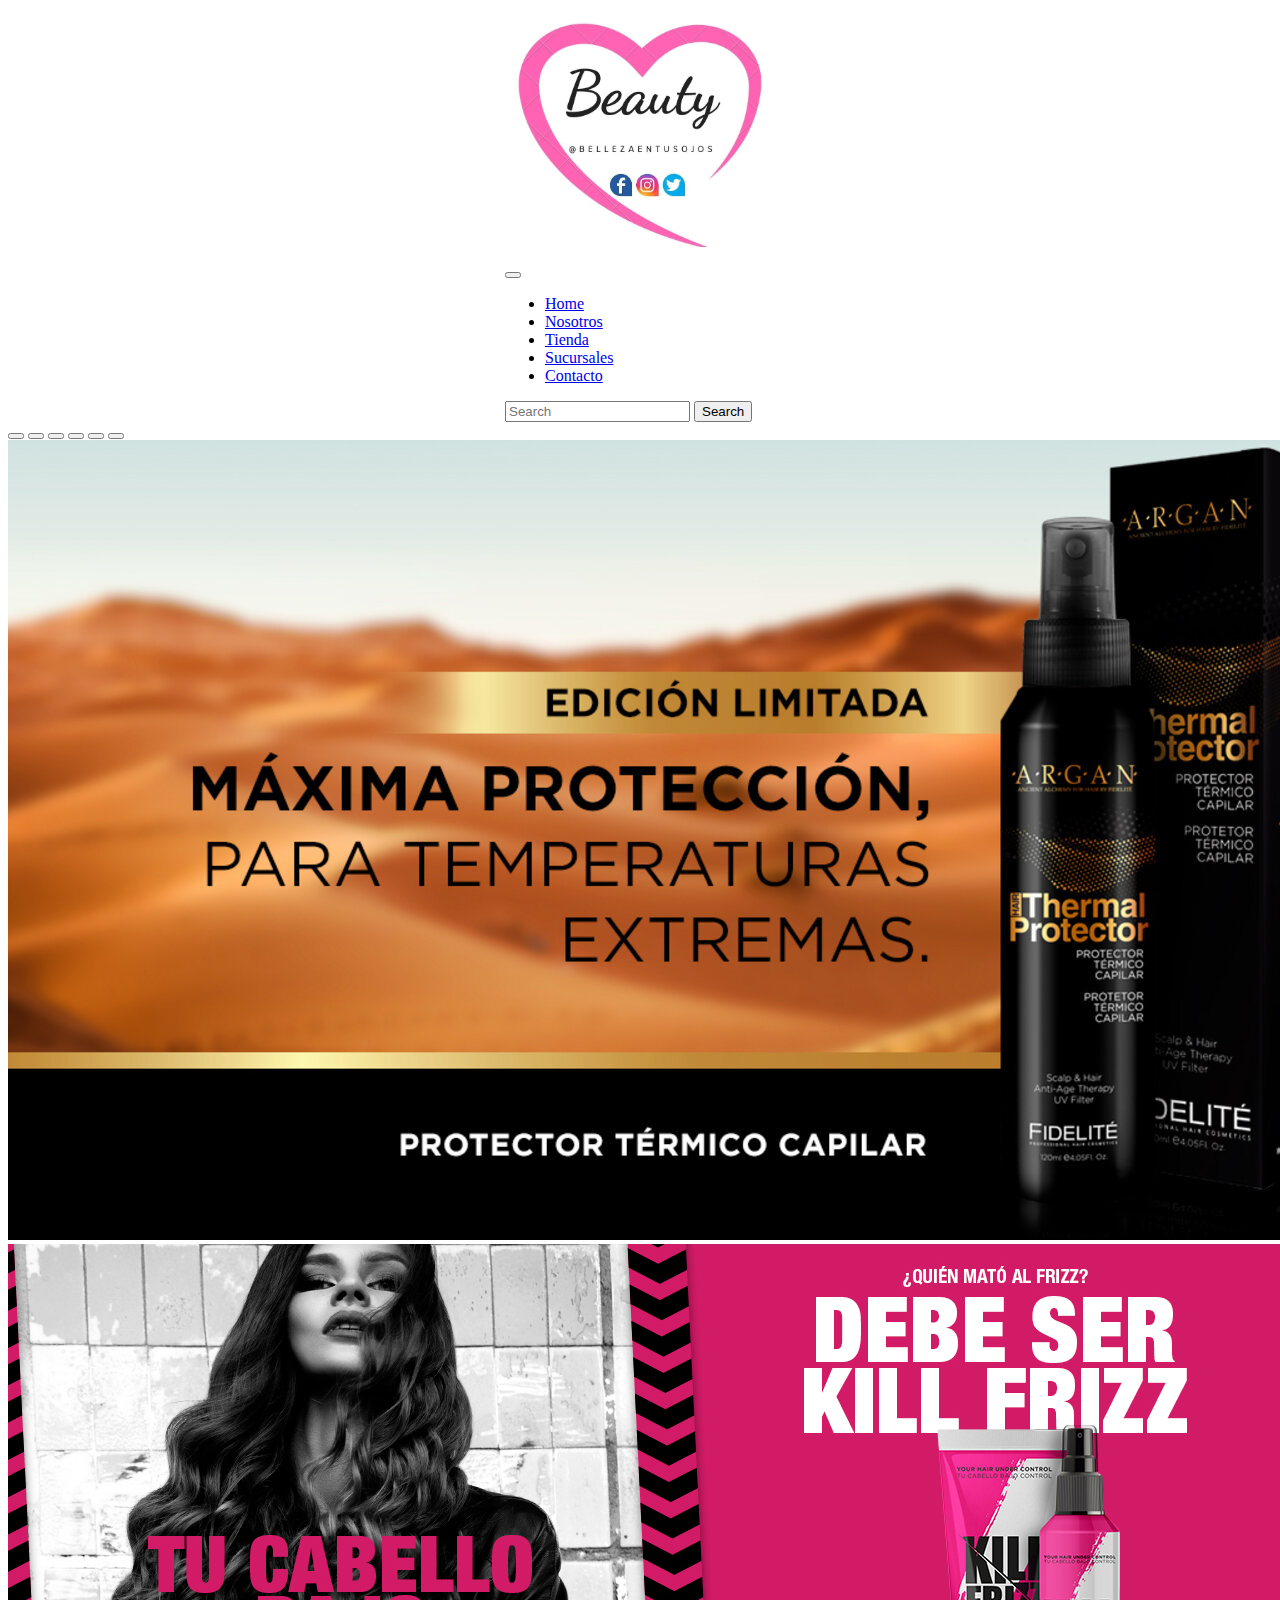
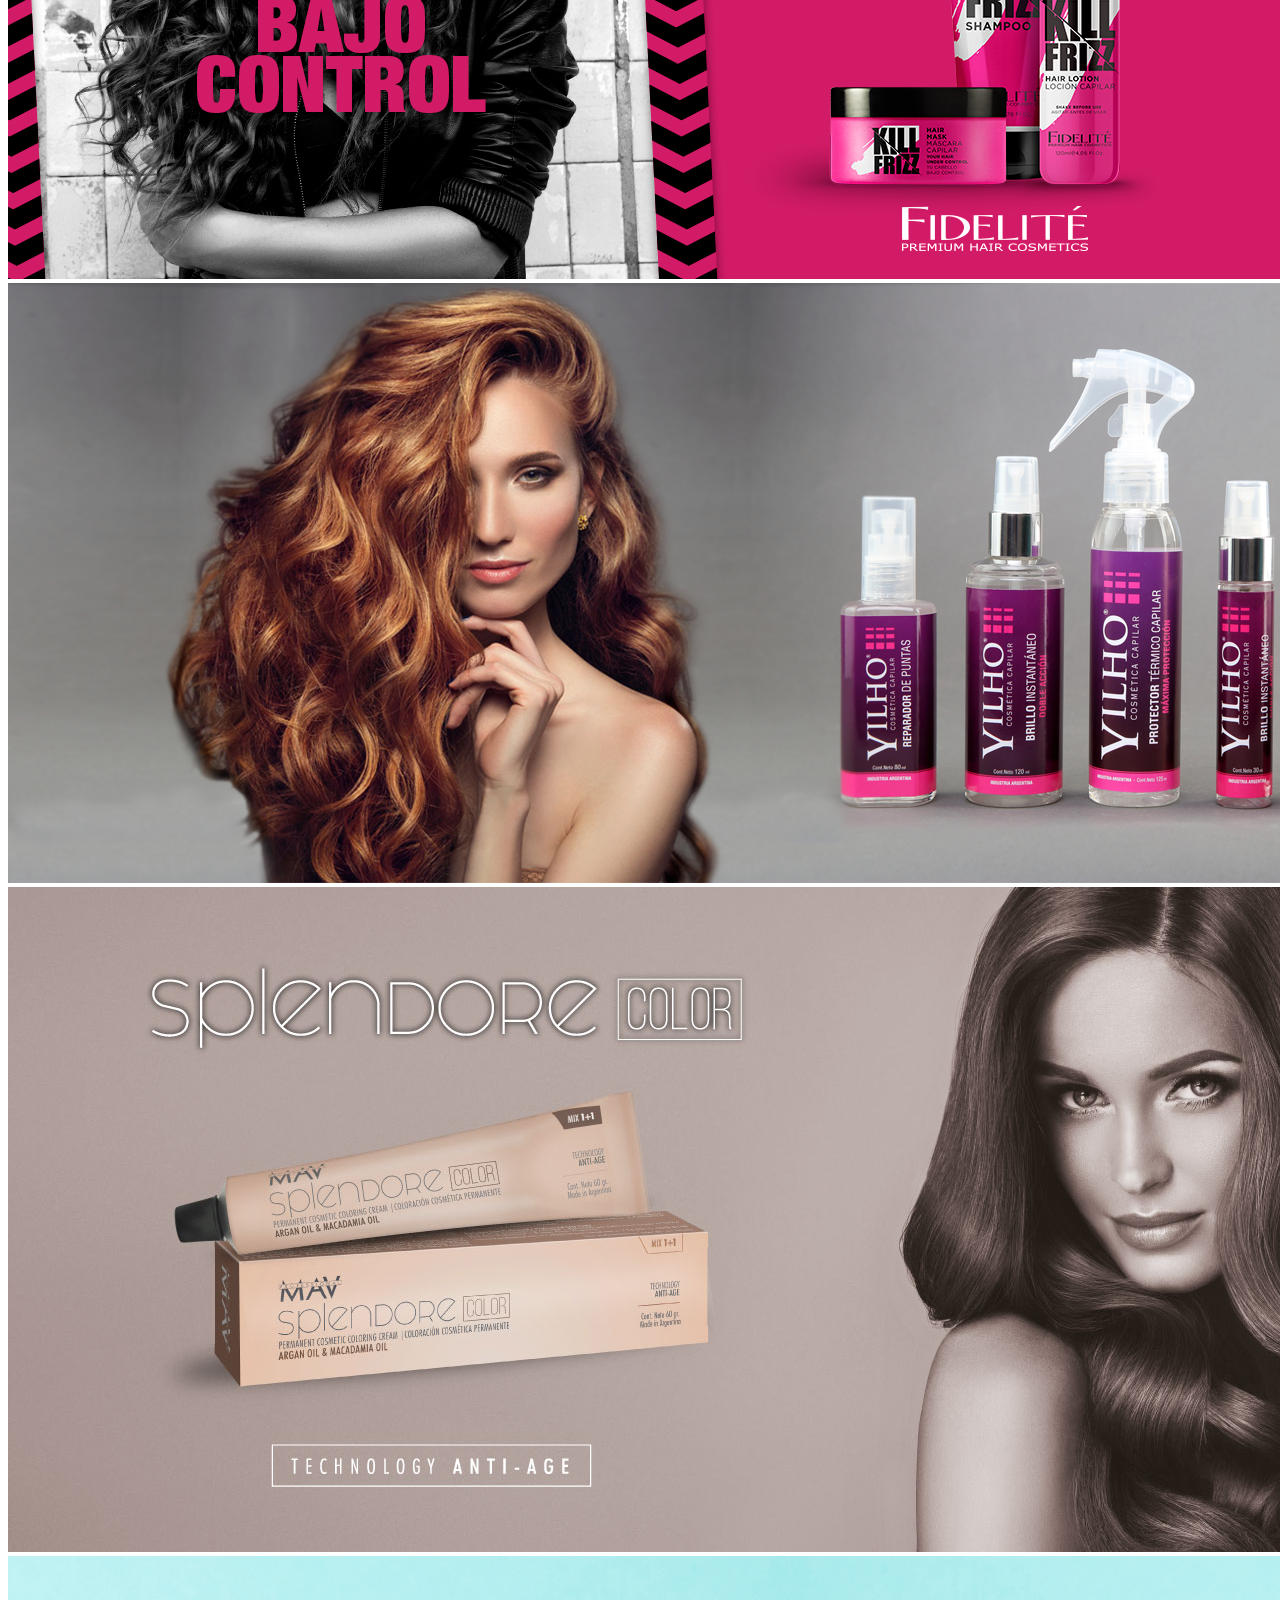
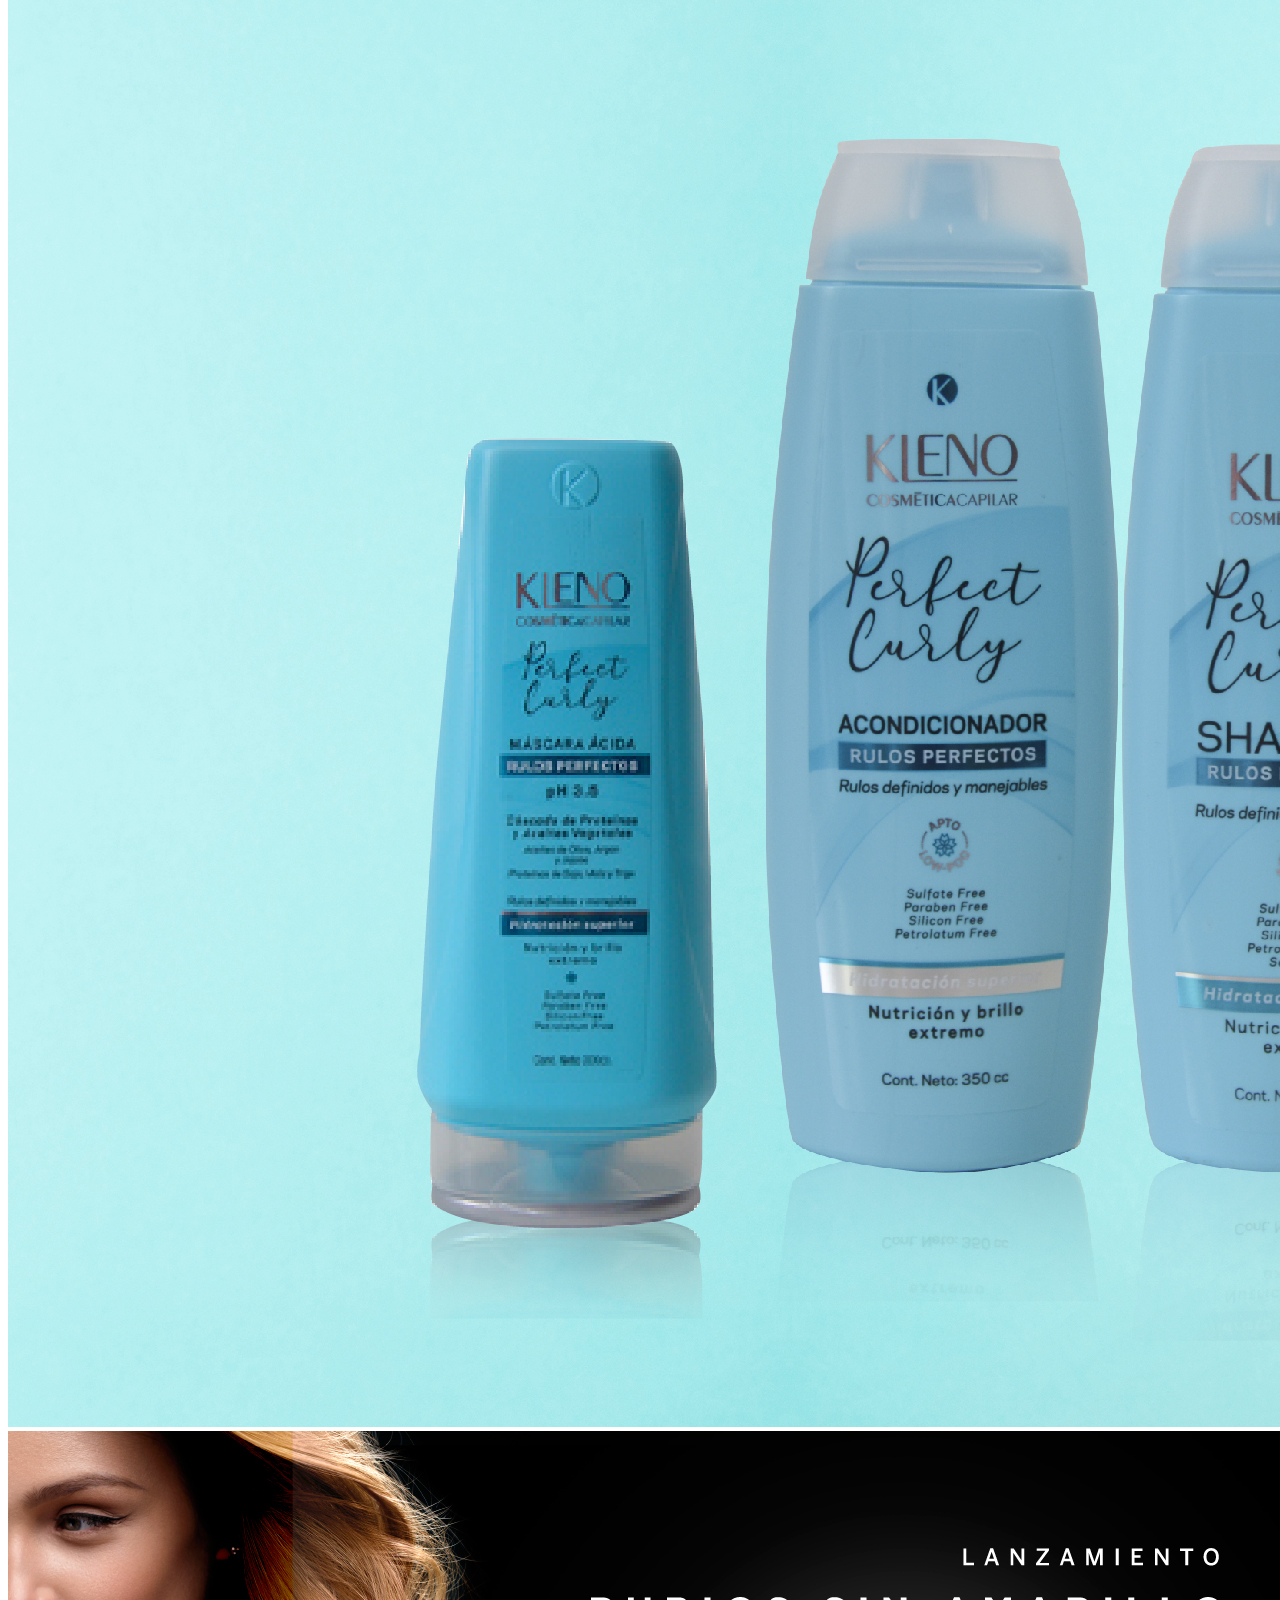
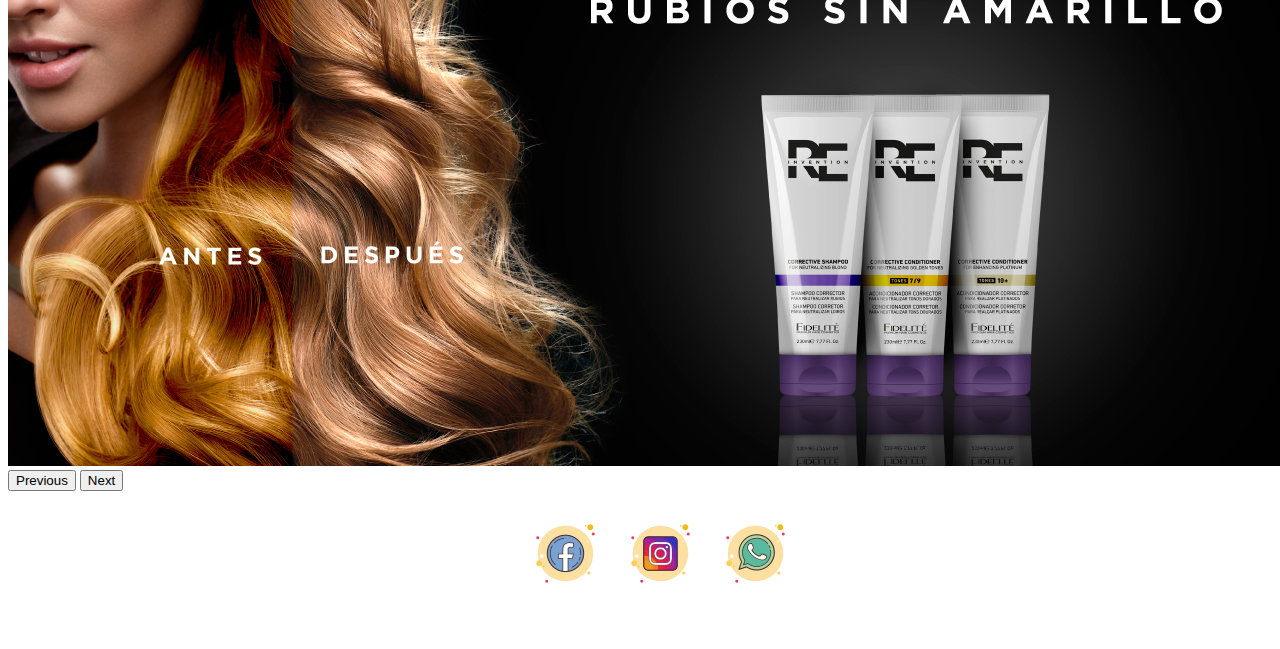
==== index.html @ 41367429 "first commit" ====
<!DOCTYPE html>
<html lang="es">

<head>
    <meta charset="UTF-8">
    <meta http-equiv="X-UA-Compatible" content="IE=edge">
    <meta name="viewport" content="width=device-width, initial-scale=1.0">
    <link href="https://icons8.com/icon/118555/facebook">
    <link href="https://icons8.com/icon/TEYr8ETaIfBJ/instagram">
    <link href="https://icons8.com/icon/108653/whatsapp">
    <link rel="stylesheet" href="https://cdnjs.cloudflare.com/ajax/libs/animate.css/4.1.1/animate.min.css" />
    <link href="https://cdn.jsdelivr.net/npm/bootstrap@5.2.0/dist/css/bootstrap.min.css" rel="stylesheet"
        integrity="sha384-gH2yIJqKdNHPEq0n4Mqa/HGKIhSkIHeL5AyhkYV8i59U5AR6csBvApHHNl/vI1Bx" crossorigin="anonymous">
    <link rel="stylesheet" href="./css/style.css">
    <title>BEAUTY</title>
</head>

<body>
    <header class="header">
        <nav class="navbar navbar-expand-lg bg-light">
            <div class="container-fluid">
                <!-- logo -->
                <a class="navbar-brand" href="./index.html">
                    <img src="./imagenes/logo/logo.jpeg" alt="logo beauty">
                </a>
            </div>
            <div class="container-fluid">  
                <button class="navbar-toggler" type="button" data-bs-toggle="collapse"
                    data-bs-target="#navbarNavDropdown" aria-controls="navbarNavDropdown" aria-expanded="false"
                    aria-label="Toggle navigation">
                    <span class="navbar-toggler-icon"></span>
                </button>

                <div class="collapse navbar-collapse" id="navbarNavDropdown">
                    <ul class="navbar-nav">
                        <li class="nav-item">
                            <a class="nav-link active" aria-current="page" href="./index.html">Home</a>
                        </li>
                        <li class="nav-item">
                            <a class="nav-link" href="./pages/nosotros.html">Nosotros</a>
                        </li>
                        <li class="nav-item">
                            <a class="nav-link" href="./pages/tienda.html">Tienda</a>
                        </li>
                        <li class="nav-item">
                            <a class="nav-link" href="./pages/sucursales.html">Sucursales</a>
                        </li>
                        <li class="nav-item">
                            <a class="nav-link" href="./pages/contacto.html">Contacto</a>
                        </li>
                    </ul>
                </div>
            </div>
            <div class="container-fluid">
                <form class="d-flex" role="search">
                    <input class="form-control me-2" type="search" placeholder="Search" aria-label="Search">
                    <button class="btn btn-outline-success" type="submit">Search</button>
                </form>
            </div>
        </nav>
    </header>

    <main class="main-index">
        <div id="carouselExampleIndicators" class="carousel slide" data-bs-ride="true">
            <div class="carousel-indicators">
                <button type="button" data-bs-target="#carouselExampleIndicators" data-bs-slide-to="0" class="active"
                    aria-current="true" aria-label="Slide 1"></button>
                <button type="button" data-bs-target="#carouselExampleIndicators" data-bs-slide-to="1"
                    aria-label="Slide 2"></button>
                <button type="button" data-bs-target="#carouselExampleIndicators" data-bs-slide-to="2"
                    aria-label="Slide 3"></button>
                <button type="button" data-bs-target="#carouselExampleIndicators" data-bs-slide-to="3"
                    aria-label="Slide 4"></button>
                <button type="button" data-bs-target="#carouselExampleIndicators" data-bs-slide-to="4"
                    aria-label="Slide 5"></button>
                <button type="button" data-bs-target="#carouselExampleIndicators" data-bs-slide-to="5"
                    aria-label="Slide 6"></button>
            </div>
            <div class="carousel-inner">
                <div class="carousel-item active">
                    <img src="./imagenes/productos/protectorargan.jpg" class="d-block w-100" alt="Protector Argan">
                </div>
                <div class="carousel-item">
                    <img src="./imagenes/productos/bannerhome_killfrizz-01final.jpg" class="d-block w-100"
                        alt="Kill Frizz">
                </div>
                <div class="carousel-item">
                    <img src="./imagenes/productos/yilho1.png" class="d-block w-100" alt="yilho">
                </div>
                <div class="carousel-item">
                    <img src="./imagenes/productos/tinturamav.jpg" class="d-block w-100" alt="tintura mav">
                </div>
                <div class="carousel-item">
                    <img src="./imagenes/productos/klenoPerfectCurly.jpg" class="d-block w-100" alt="Perfect Curly">
                </div>
                <div class="carousel-item">
                    <img src="./imagenes/productos/banner-rc.jpg" class="d-block w-100" alt="RC">
                </div>
            </div>
            <button class="carousel-control-prev" type="button" data-bs-target="#carouselExampleIndicators"
                data-bs-slide="prev">
                <span class="carousel-control-prev-icon" aria-hidden="true"></span>
                <span class="visually-hidden">Previous</span>
            </button>
            <button class="carousel-control-next" type="button" data-bs-target="#carouselExampleIndicators"
                data-bs-slide="next">
                <span class="carousel-control-next-icon" aria-hidden="true"></span>
                <span class="visually-hidden">Next</span>
            </button>
        </div>
    </main>

    <footer class="footer">
        <ul>
            <li><a href="https://www.facebook.com/bellezaentusojos" target="_blank"><img
                        src="./imagenes/icons/icons8-facebook-nuevo-75.png" alt="facebook"></a></li>
            <li><a href="https://instagram.com/bellezaentusojos" target="_blank"><img
                        src="./imagenes/icons/icons8-instagram-75.png" alt="instagram"></a></li>
            <li><img src="./imagenes/icons/icons8-whatsapp-75.png" alt="whatsapp"></li>
        </ul>
    </footer>

    <!-- js de bootstrap -->
    <script src="https://cdn.jsdelivr.net/npm/bootstrap@5.2.0/dist/js/bootstrap.bundle.min.js"
        integrity="sha384-A3rJD856KowSb7dwlZdYEkO39Gagi7vIsF0jrRAoQmDKKtQBHUuLZ9AsSv4jD4Xa"
        crossorigin="anonymous"></script>
</body>

</html>
---- css/style.css ----
/* HEADER */

.header img {
    width: 250px;
    padding: 10px;
}

.header{
    display: flex;
    justify-content: center;
}

/* FOOTER */

.footer {
    height: 150px;
}

.footer ul {
    list-style: none;
    display: flex;
    width: 100px;
    margin: 0 auto;
    justify-content: center;
    padding-top: 15px;
}

.footer li {
    margin: 10px;
}

/* NOSOTROS */

.main-nosotros img {
    width: 100%;
    height: 200px;
}

.main-nosotros h3,
.main-nosotros h1,
.main-nosotros p {
    text-align: center;
}

.main-nosotros h3 {
    font-size: 28px;
}

.main-nosotros h1 {
    font-size: 48px;
    color: #f8077f;
}

.main-nosotros p {
    font-size: 24px;
}


/* SUCURSALES */

.main-sucursales {
    background-color: #f8037e15;
    display: flex;
    justify-content: space-around;
    align-items: center;
}

.txtSuc h1,
.txtSuc h3 {
    text-align: center;
}

.txtSuc h1 {
    font-size: 36px;
}

.txtSuc h3 {
    font-size: 24px;
}

/* CONTACTO */

.main-contacto {
    margin-top: 20px;
    display: flex;
    justify-content: space-around;
    align-items: center;
    min-height: 80vh;
}

.main-contacto ul {
    list-style: none;
    margin: 20px;
}


.contNombre input {
    width: 300px;
    height: 30px;
    margin: 10px;
    text-align: center;
}

.contEdad label {
    width: 300px;
    height: 30px;
    margin: 10px;
    text-align: center;
}

.contCalendario input {
    width: 300px;
    height: 30px;
    margin: 10px;
    text-align: center;
}

.contEmail input {
    width: 300px;
    height: 30px;
    margin: 10px;
    text-align: center;
}

.contTelefono input {
    width: 300px;
    height: 30px;
    margin: 10px;
    text-align: center;
}

.contComentario textarea {
    width: 300px;
    height: 100px;
    text-align: center;
}

.contEnviar input {
    width: 300px;
    height: 30px;
    margin: 10px;
    text-align: center;
    align-content: center;
}

/* TIENDA */

.main-tienda img {
    width: 100%;
}

.contenedorProductos {
    border: #f8077f 2px solid;
    border-radius: 5%;
    padding: 5px;
    text-align: center;
    margin: 5px;
}


.grid-container {
    display: grid;
    grid-template-columns: repeat(2, 1fr);
    justify-items: center;
    align-content: space-evenly;
    align-items: center;
    justify-content: center;
}

.grid-container img {
    width: 300px;
}


@media (max-width: 990px) {
    .header {
        flex-direction: column;
        justify-content: center;
    }

    .header img {
        width: 150px;
    }

    .header li {
        margin: 3px;
        font-size: 16px;
    }

    .header input {
        height: 22px;
        margin-bottom: 10px;
    }
}

@media (max-width: 650px) {
    .grid-container {
        grid-template-columns: repeat(1, 1fr);
    }
}

@media (max-width: 450px) {
    .header ul {
        flex-direction: row;
        flex-wrap: wrap;
        justify-content: center;
    }

    .header li {
        margin: 10px;
        font-size: 12px;
    }

    .header input {
        margin-bottom: 10px;
    }

    .footer li {
        margin: 3px;
    }

    .contenedorProductos img {
        width: 200px;
    }

    .main-sucursales {
        display: block;
        margin-top: 20px;
    }

    .map {
        width: 315px;
        text-align: center;
    }

    .main-contacto {
        display: block;
    }

    .main-contacto ul {
        display: flex;
        justify-content: center;
    }

    .contNombre input {
        width: 150px;
        height: 30px;
        margin: 20px;
    }

    .contEdad label {
        width: 150px;
        height: 30px;
        margin: 20px;
    }

    .contCalendario input {
        width: 150px;
        height: 30px;
        margin: 20px;
    }

    .contEmail input {
        width: 150px;
        height: 30px;
        margin: 20px;
    }

    .contTelefono input {
        width: 150px;
        height: 30px;
        margin: 20px;
    }

    .contComentario textarea {
        width: 150px;
        height: 30px;
        margin: 20px;
    }

    .contEnviar input {
        width: 150px;
        height: 30px;
        margin: 20px;
    }
}
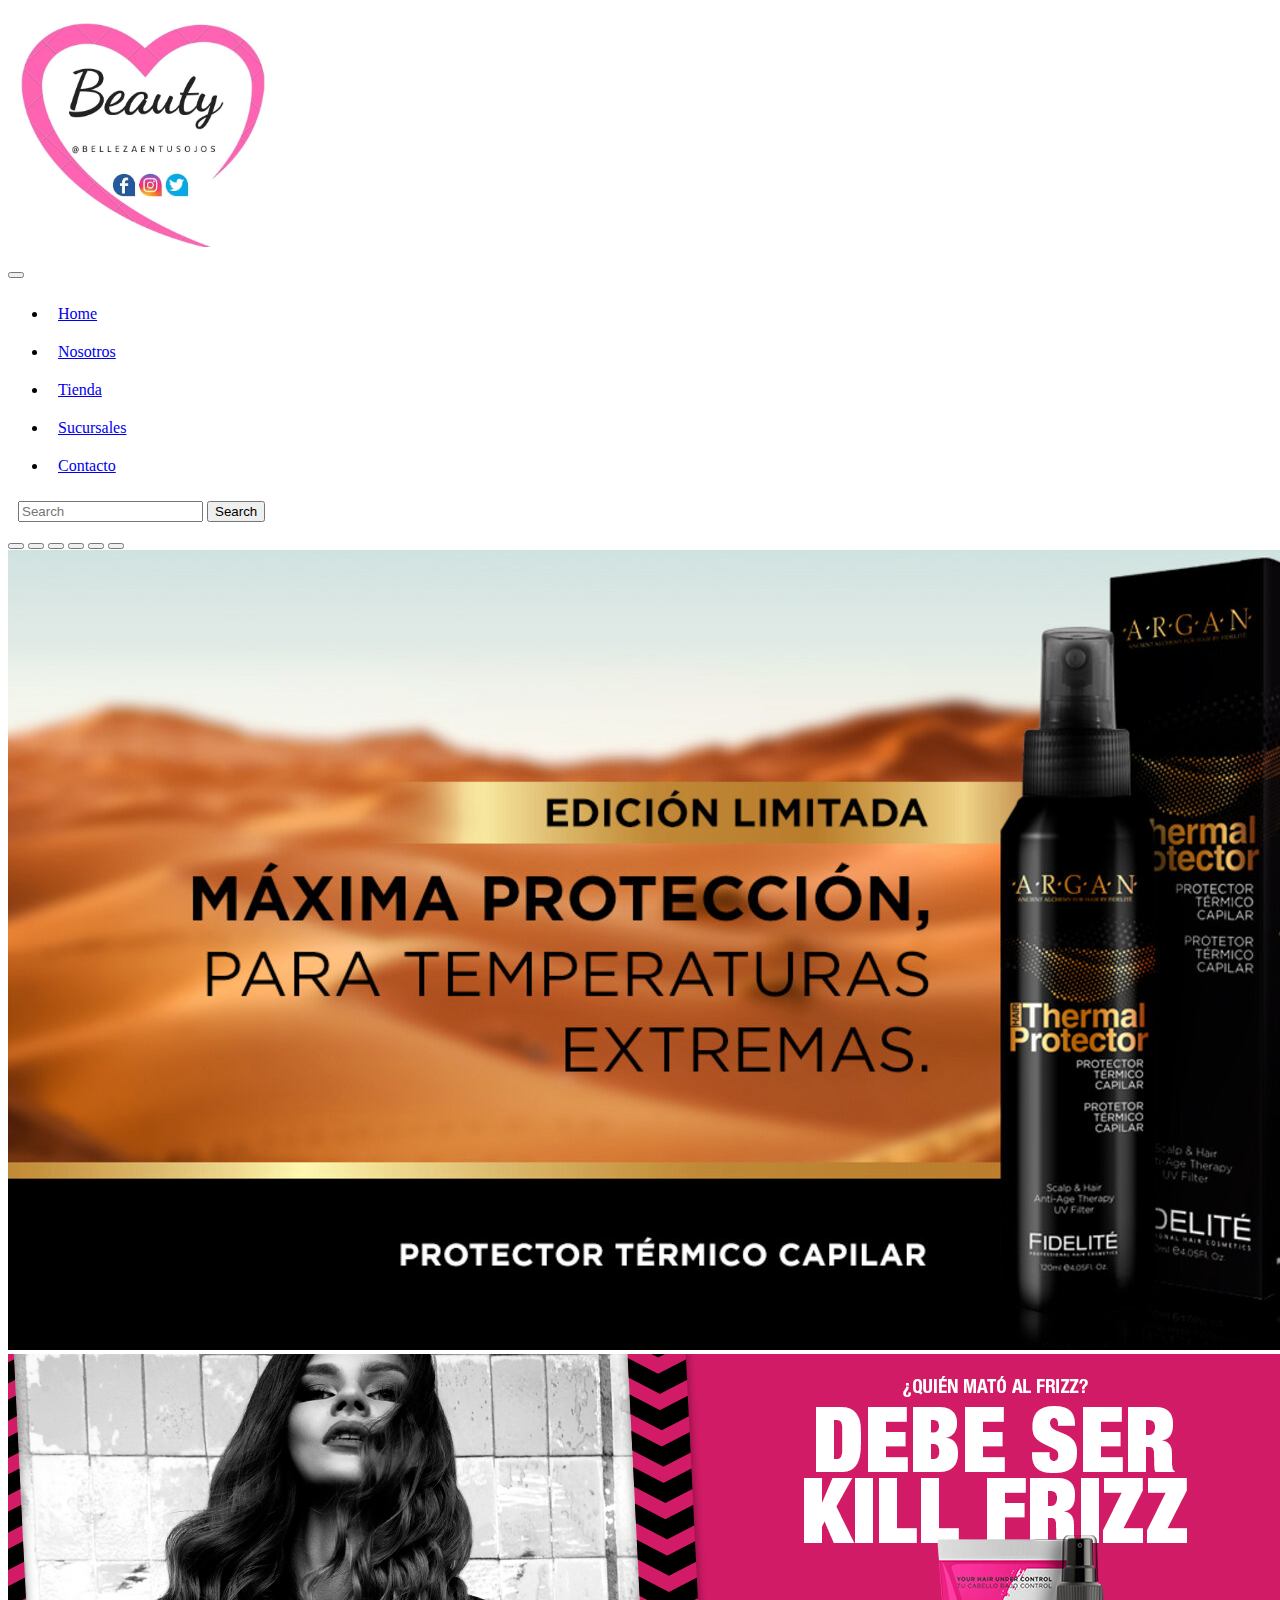
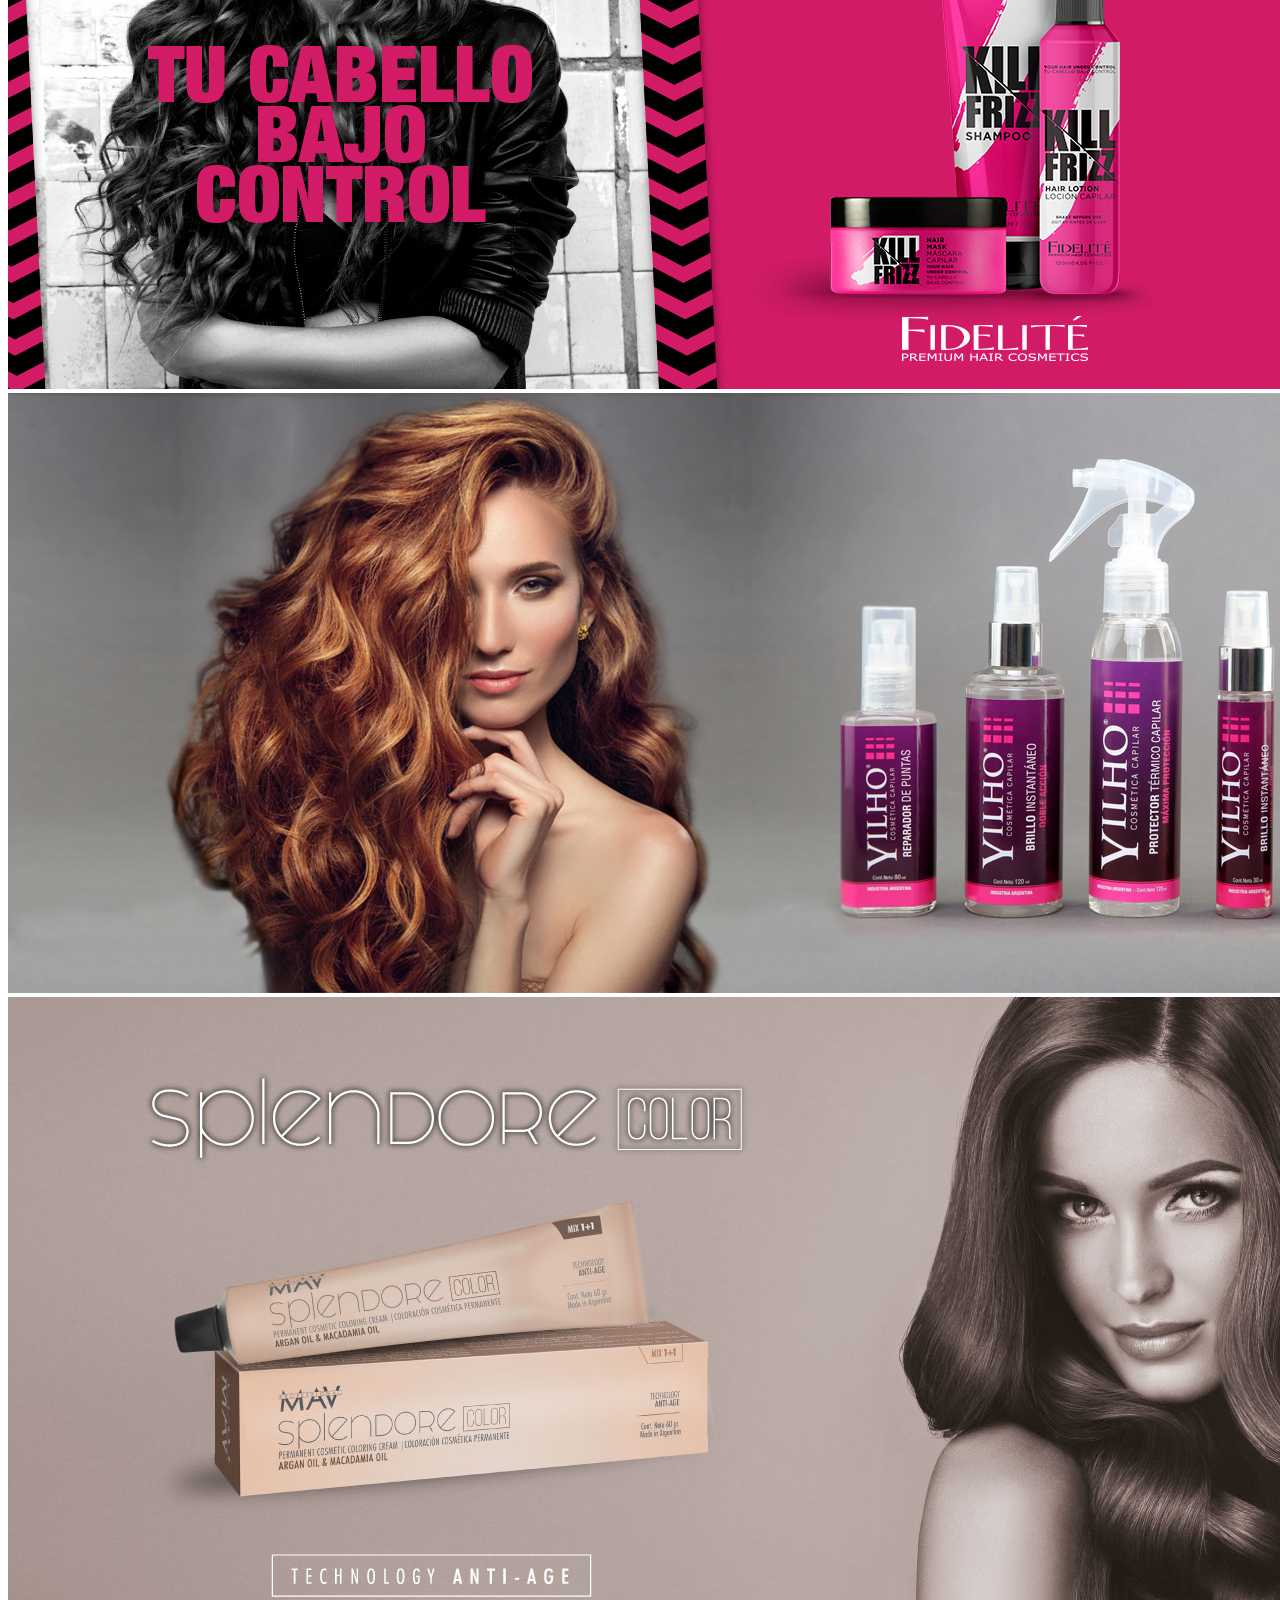
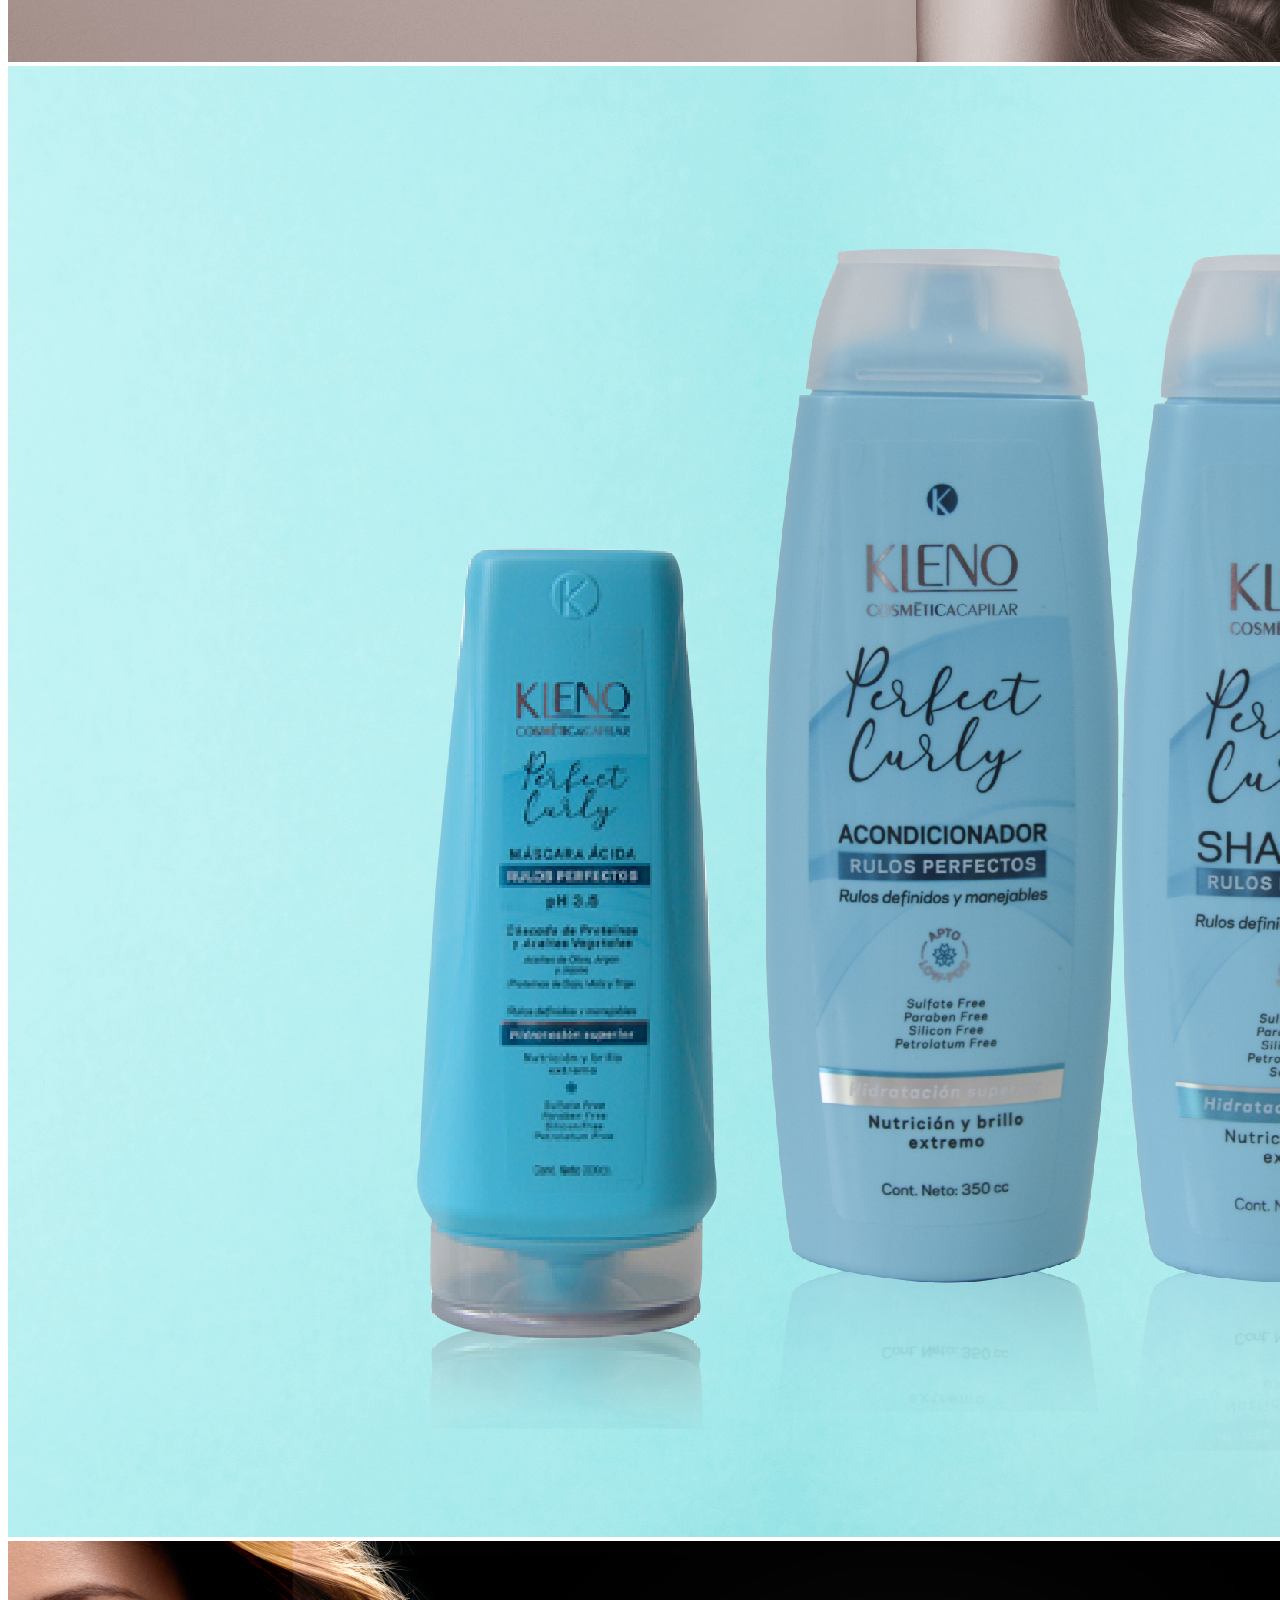
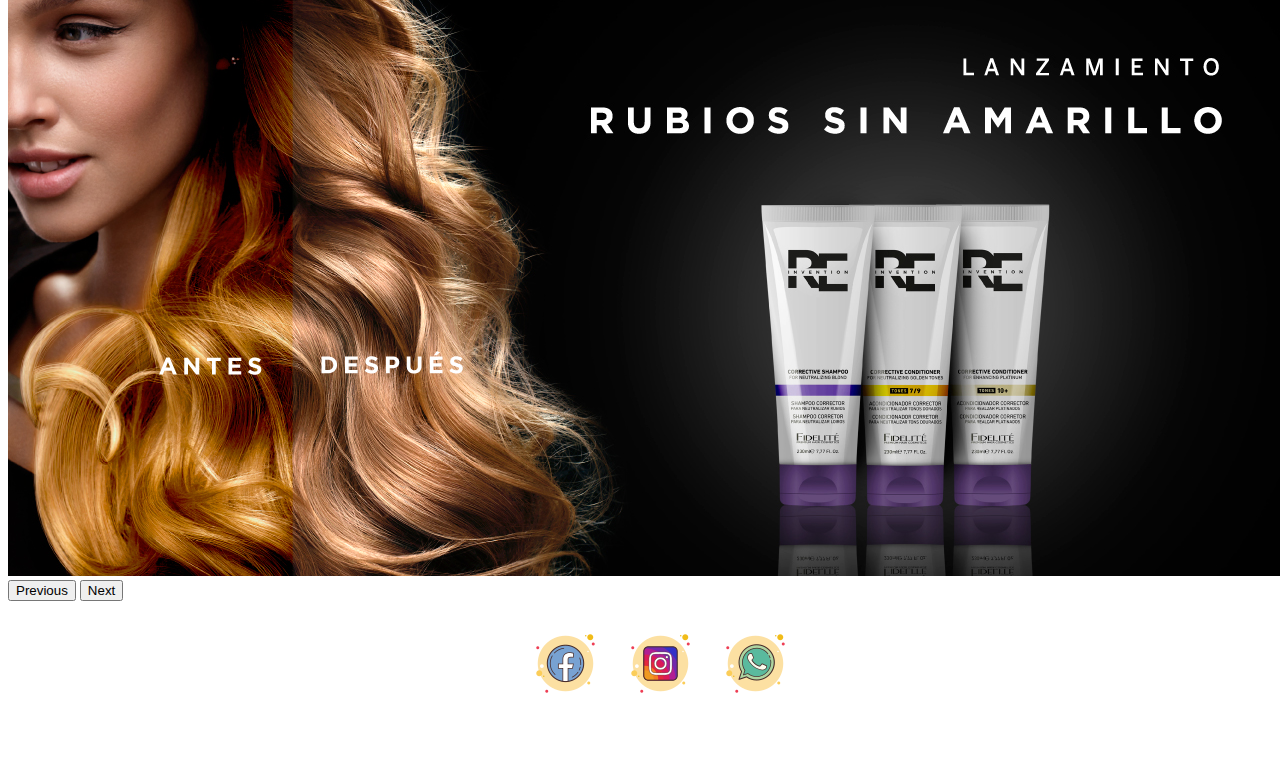
==== commit bfa919ab: "linkie bootstrap en todas las pages e index para el nav" ====
--- a/index.html
+++ b/index.html
@@ -51,7 +51,7 @@
                     </ul>
                 </div>
             </div>
-            <div class="container-fluid">
+            <div class="container-fluid nav-form">
                 <form class="d-flex" role="search">
                     <input class="form-control me-2" type="search" placeholder="Search" aria-label="Search">
                     <button class="btn btn-outline-success" type="submit">Search</button>
--- a/css/style.css
+++ b/css/style.css
@@ -1,15 +1,30 @@
 
 /* HEADER */
+
+.header{
+    display: flex;
+    justify-content: center;
+}
+
+nav{
+    width: 100%;
+}
+
+.nav-form{
+    justify-content: end !important;
+    margin: 10px;
+}
+
+.nav-item{
+    padding: 10px;
+}
 
 .header img {
     width: 250px;
     padding: 10px;
-}
-
-.header{
-    display: flex;
     justify-content: center;
 }
+
 
 /* FOOTER */
 
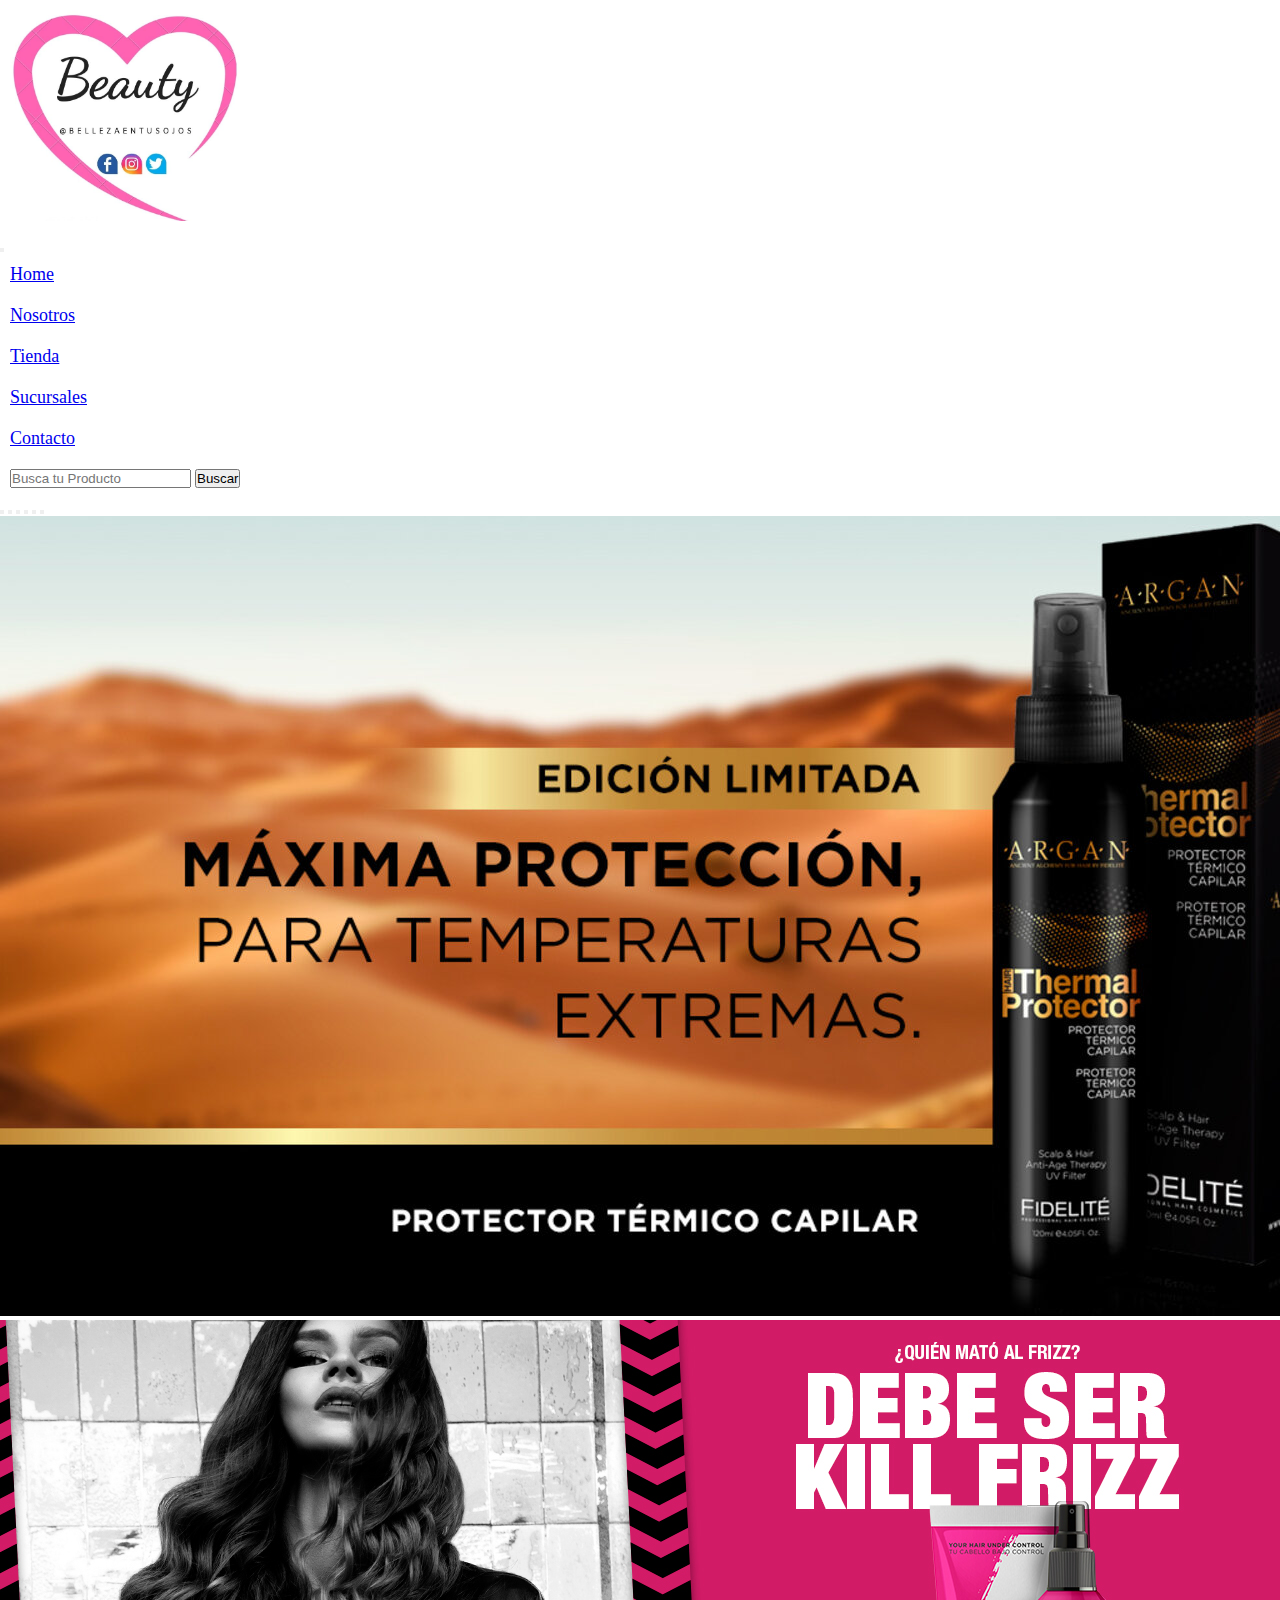
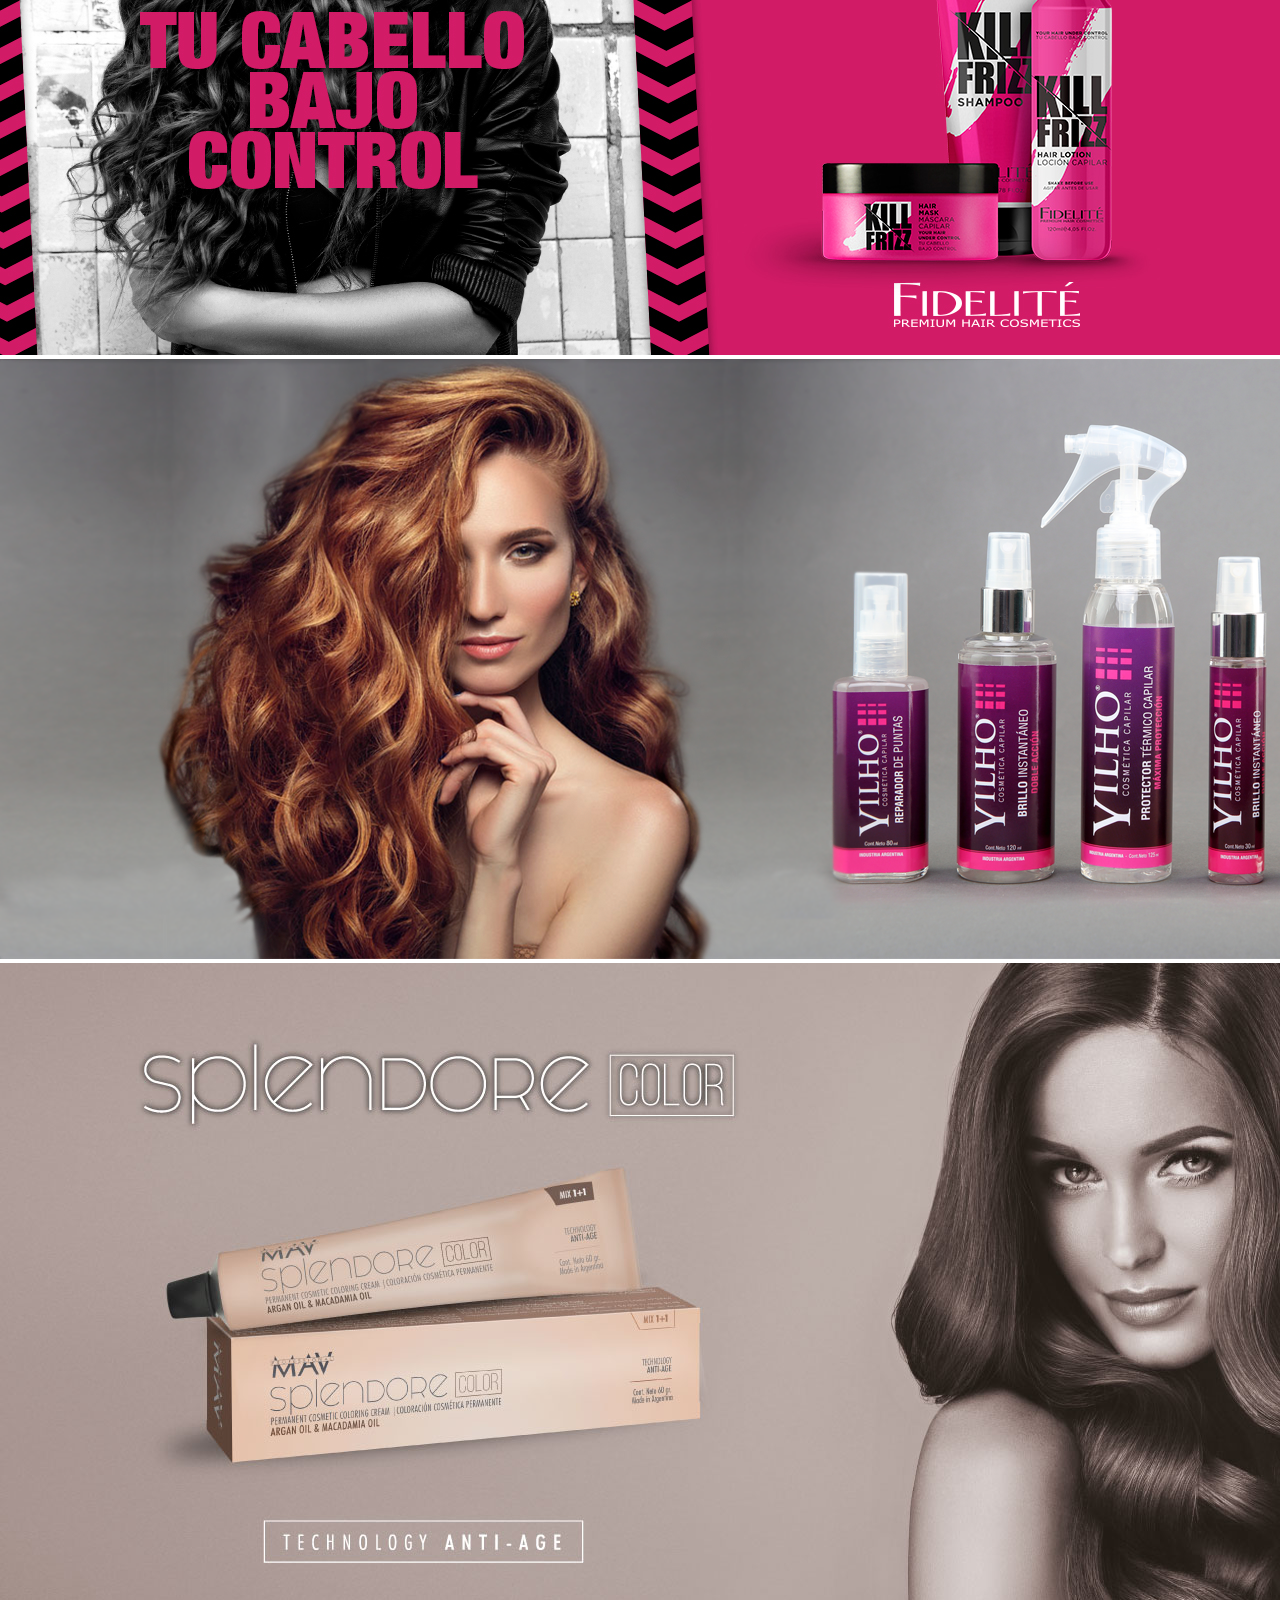
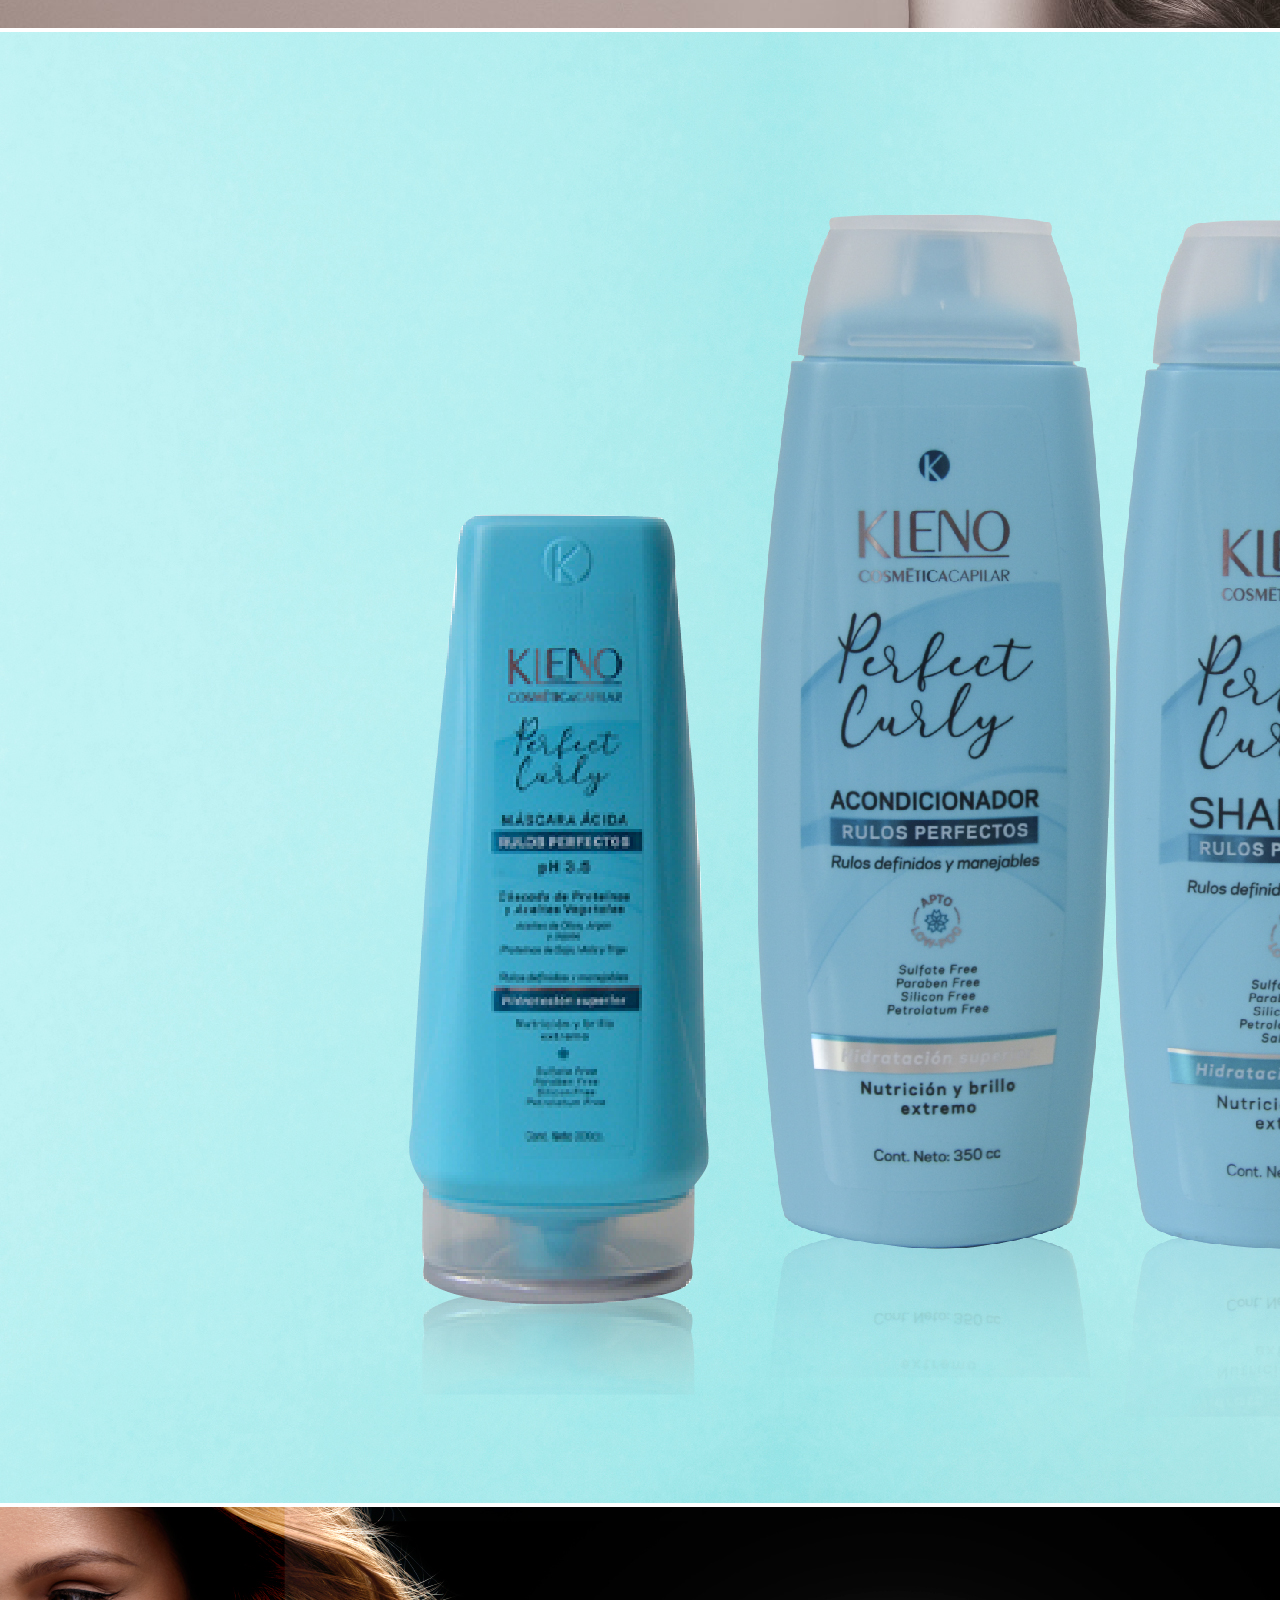
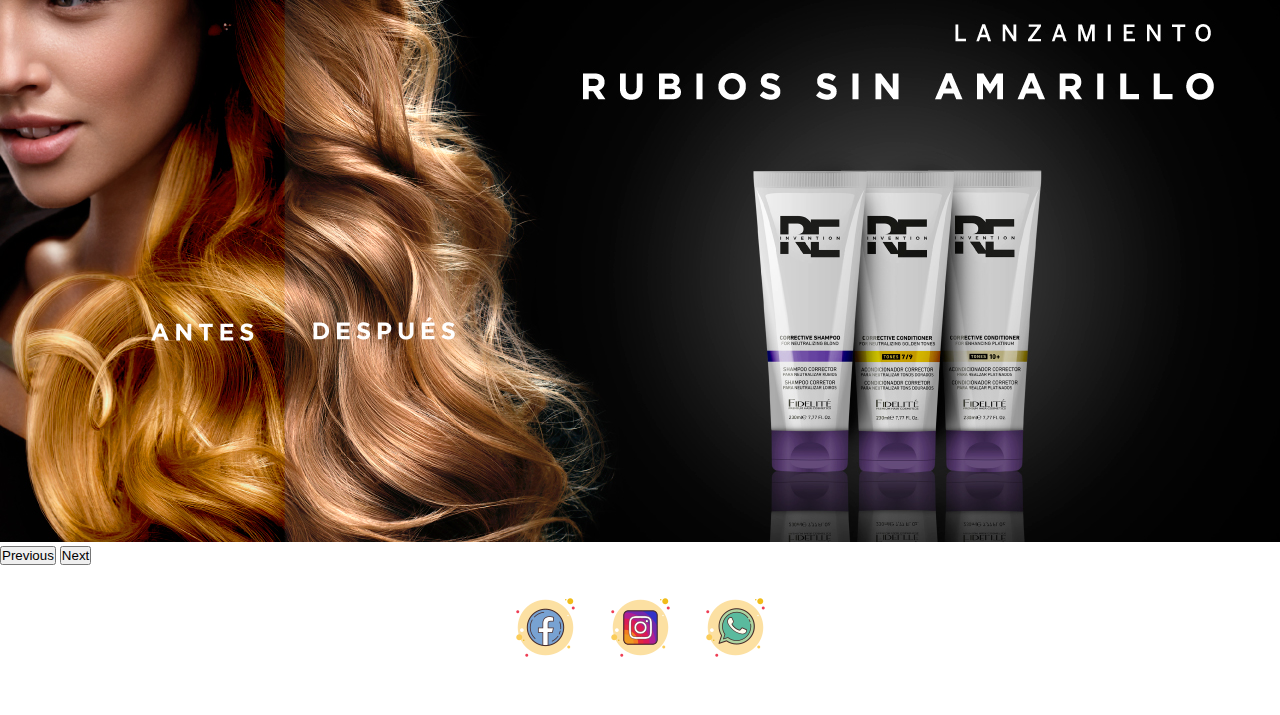
==== commit 70d02045: "modifique font-size y color de header" ====
--- a/index.html
+++ b/index.html
@@ -53,8 +53,8 @@
             </div>
             <div class="container-fluid nav-form">
                 <form class="d-flex" role="search">
-                    <input class="form-control me-2" type="search" placeholder="Search" aria-label="Search">
-                    <button class="btn btn-outline-success" type="submit">Search</button>
+                    <input class="form-control me-2" type="search" placeholder="Busca tu Producto" aria-label="Search">
+                    <button class="btn btn-outline-success" type="submit">Buscar</button>
                 </form>
             </div>
         </nav>
--- a/css/style.css
+++ b/css/style.css
@@ -1,9 +1,17 @@
+*{
+    margin: 0;
+    padding: 0;
+    box-sizing: border-box;
+}
+
 
 /* HEADER */
-
-.header{
-    display: flex;
-    justify-content: center;
+header a{
+    font-size: 18px !important;
+}
+
+header a:hover{
+    color: #f8077f !important;
 }
 
 nav{
@@ -188,26 +196,6 @@
 }
 
 
-@media (max-width: 990px) {
-    .header {
-        flex-direction: column;
-        justify-content: center;
-    }
-
-    .header img {
-        width: 150px;
-    }
-
-    .header li {
-        margin: 3px;
-        font-size: 16px;
-    }
-
-    .header input {
-        height: 22px;
-        margin-bottom: 10px;
-    }
-}
 
 @media (max-width: 650px) {
     .grid-container {
@@ -216,20 +204,6 @@
 }
 
 @media (max-width: 450px) {
-    .header ul {
-        flex-direction: row;
-        flex-wrap: wrap;
-        justify-content: center;
-    }
-
-    .header li {
-        margin: 10px;
-        font-size: 12px;
-    }
-
-    .header input {
-        margin-bottom: 10px;
-    }
 
     .footer li {
         margin: 3px;
